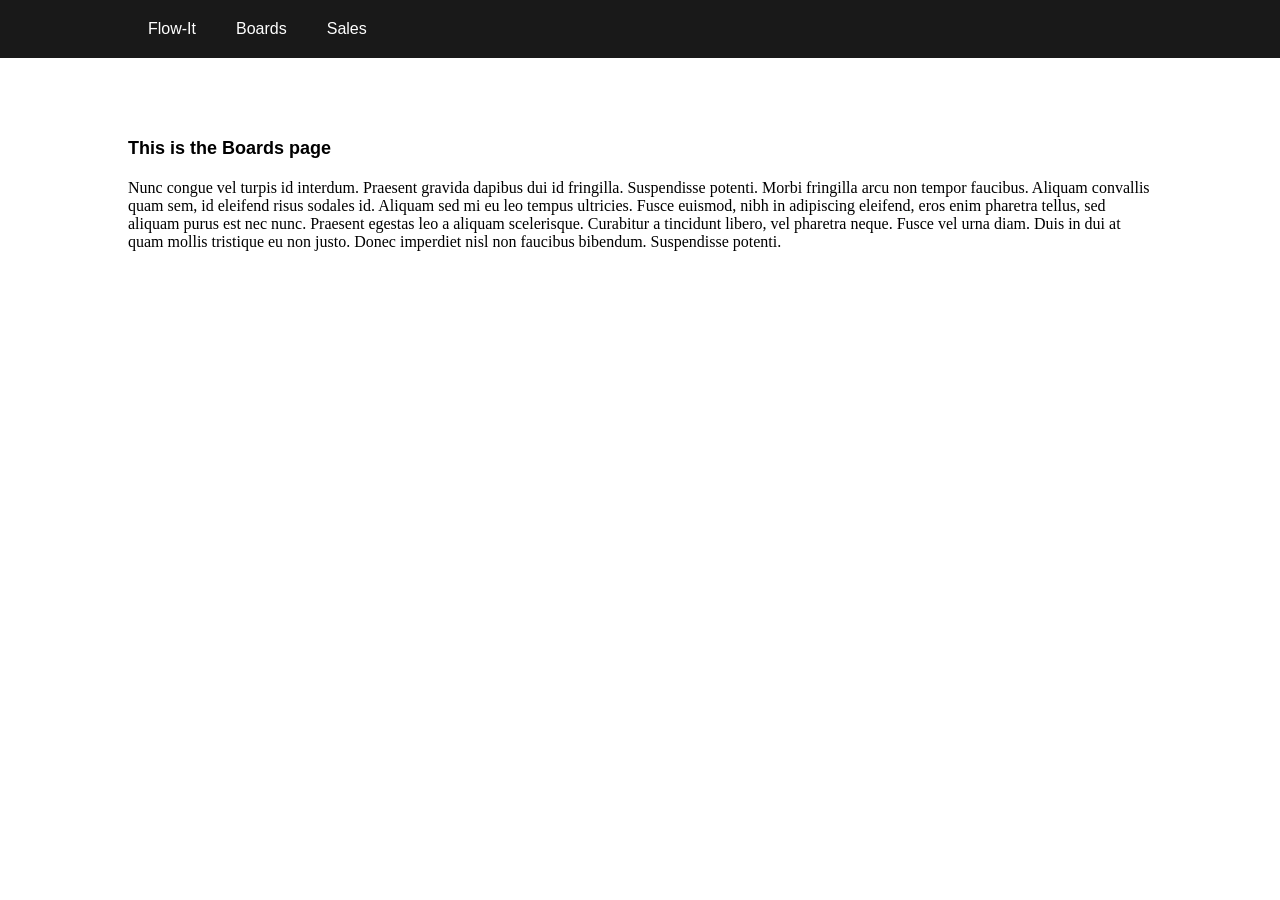
==== boards.html @ 2fb63c53 "First commit" ====
<!DOCTYPE html>
<html lang="en">
<head>
	<meta charset="UTF-8">
	<title>Tables de surf - Boards</title>
	<link rel="stylesheet" href="style.css">
</head>
<body>
	<header>
	  <section class="wrapper">
			<nav>
				<ul>
					<li><a href="index.html">Flow-It</a></li>
					<li><a href="#">Boards</a></li>
					<li><a href="sales.html">Sales</a></li>
				</ul>
		    </nav>
	    </section>
	</header>

<section class="contenido wrapper">
  <h1>This is the Boards page</h1>
<p></p>
  <p>Nunc congue vel turpis id interdum. Praesent gravida dapibus dui id fringilla. Suspendisse potenti. Morbi fringilla arcu non tempor faucibus. Aliquam convallis quam sem, id eleifend risus sodales id. Aliquam sed mi eu leo tempus ultricies. Fusce euismod, nibh in adipiscing eleifend, eros enim pharetra tellus, sed aliquam purus est nec nunc. Praesent egestas leo a aliquam scelerisque. Curabitur a tincidunt libero, vel pharetra neque. Fusce vel urna diam. Duis in dui at quam mollis tristique eu non justo. Donec imperdiet nisl non faucibus bibendum. Suspendisse potenti.</p>
  
</section>
</body>
</html>
---- style.css ----
* {
  padding: 0;
  margin: 0;
}
p {
  margin-bottom: 20px;
}
h1{
  font-family: Arial, sans-serif;
  font-size: 18px;
}
.wrapper {
  width: 80%;
  margin: auto;
  overflow:hidden;
}
header {
  background: rgba(0,0,0,0.9);
  width: 100%;
  /*position: fixed; */
  z-index: 10;
}

nav {
  float: left; /* Desplazamos el nav hacia la izquierda */
}
nav ul {
  list-style: none;
  overflow: hidden; /* Limpiamos errores de float */
}
nav ul li {
  float: left;
  font-family: Arial, sans-serif;
  font-size: 16px;
}
nav ul li a {
  display: block; /* Convertimos los elementos a en elementos bloque para manipular el padding */
  padding: 20px;
  color: #fff;
  text-decoration: none;
}
nav ul li:hover {
  background: #316456;
}
.contenido {
  padding-top: 80px;
}
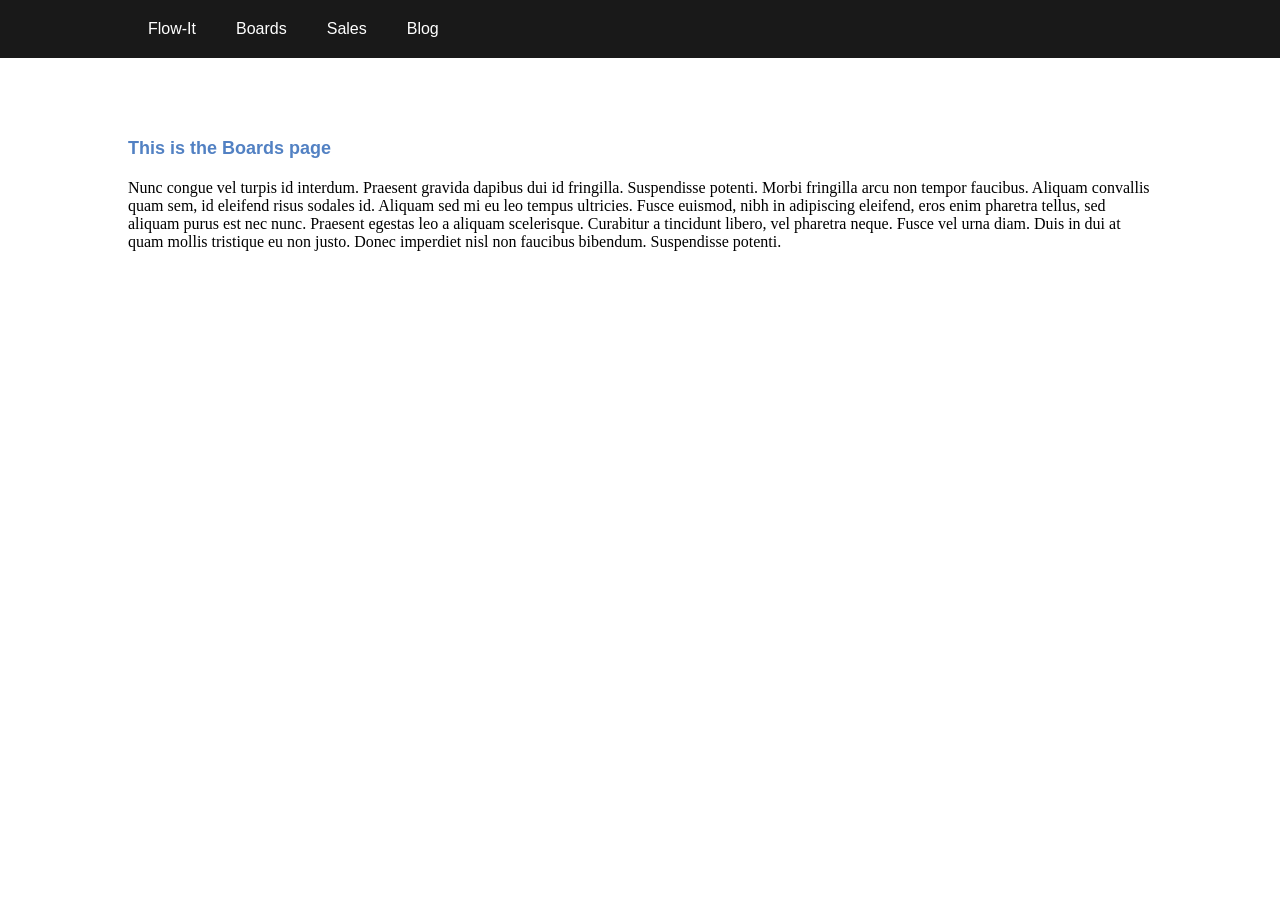
==== commit cfef384b: "Add Blog option" ====
--- a/boards.html
+++ b/boards.html
@@ -13,6 +13,7 @@
 					<li><a href="index.html">Flow-It</a></li>
 					<li><a href="#">Boards</a></li>
 					<li><a href="sales.html">Sales</a></li>
+					<li><a href="blog.html">Blog</a></li>
 				</ul>
 		    </nav>
 	    </section>
--- a/style.css
+++ b/style.css
@@ -8,6 +8,7 @@
 h1{
   font-family: Arial, sans-serif;
   font-size: 18px;
+  color: #5281c3;
 }
 .wrapper {
   width: 80%;
@@ -40,7 +41,7 @@
   text-decoration: none;
 }
 nav ul li:hover {
-  background: #316456;
+  background: #5281c3;
 }
 .contenido {
   padding-top: 80px;
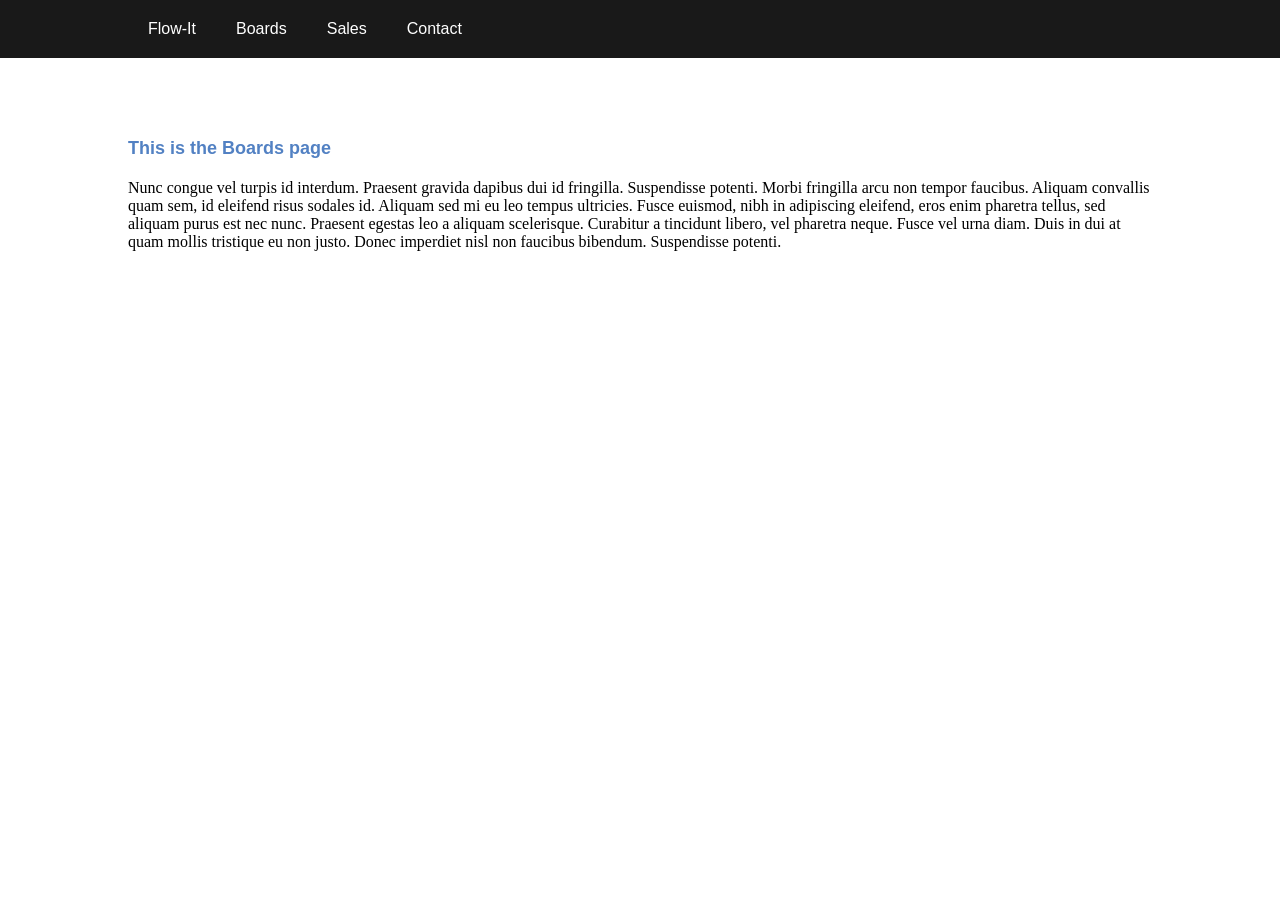
==== commit a2a3b134: "Add Contact option" ====
--- a/boards.html
+++ b/boards.html
@@ -13,7 +13,7 @@
 					<li><a href="index.html">Flow-It</a></li>
 					<li><a href="#">Boards</a></li>
 					<li><a href="sales.html">Sales</a></li>
-					<li><a href="blog.html">Blog</a></li>
+					<li><a href="contact.html">Contact</a></li>
 				</ul>
 		    </nav>
 	    </section>
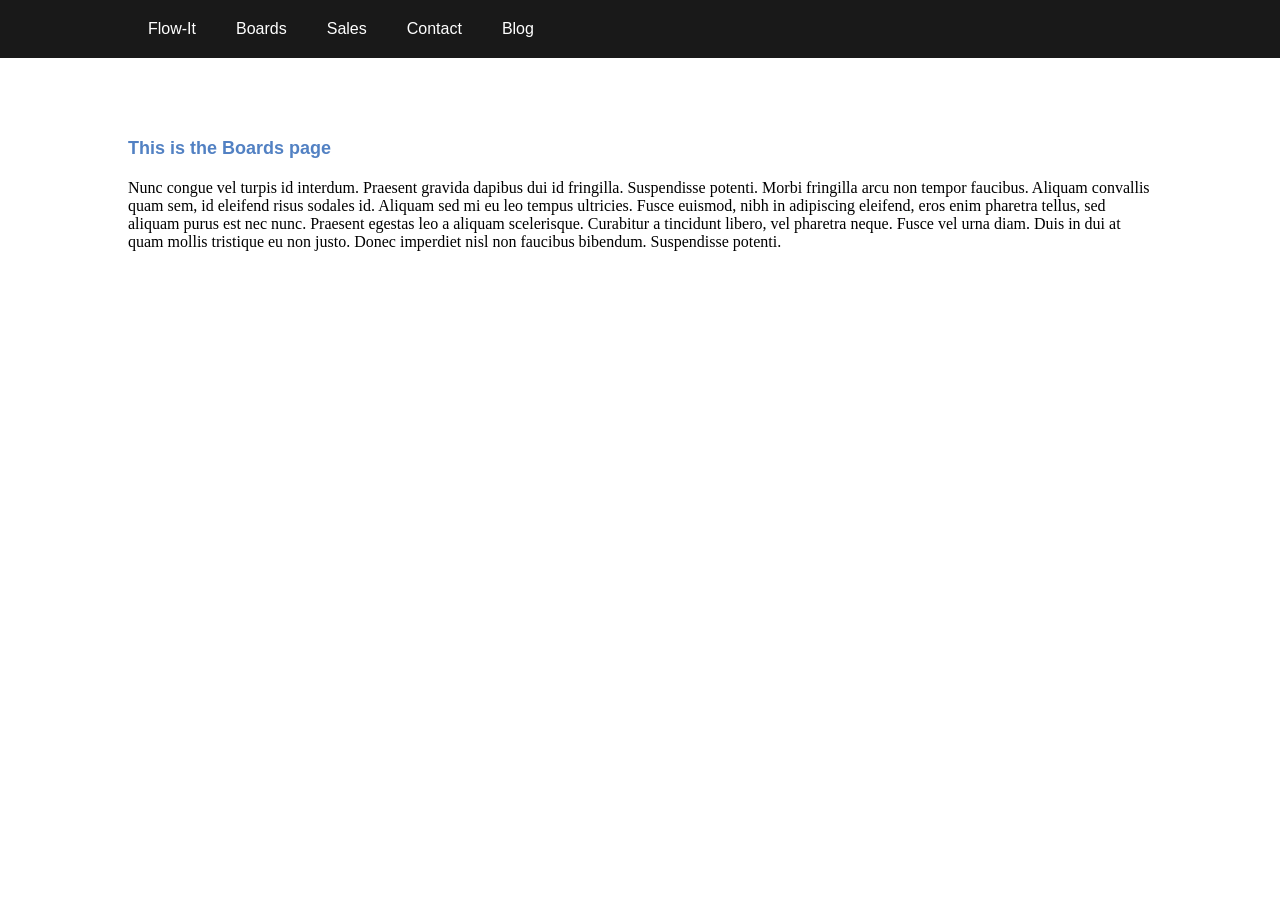
==== commit 3aa6a0cf: "Merge branch 'feature-blog'" ====
--- a/boards.html
+++ b/boards.html
@@ -14,6 +14,7 @@
 					<li><a href="#">Boards</a></li>
 					<li><a href="sales.html">Sales</a></li>
 					<li><a href="contact.html">Contact</a></li>
+					<li><a href="blog.html">Blog</a></li>
 				</ul>
 		    </nav>
 	    </section>
